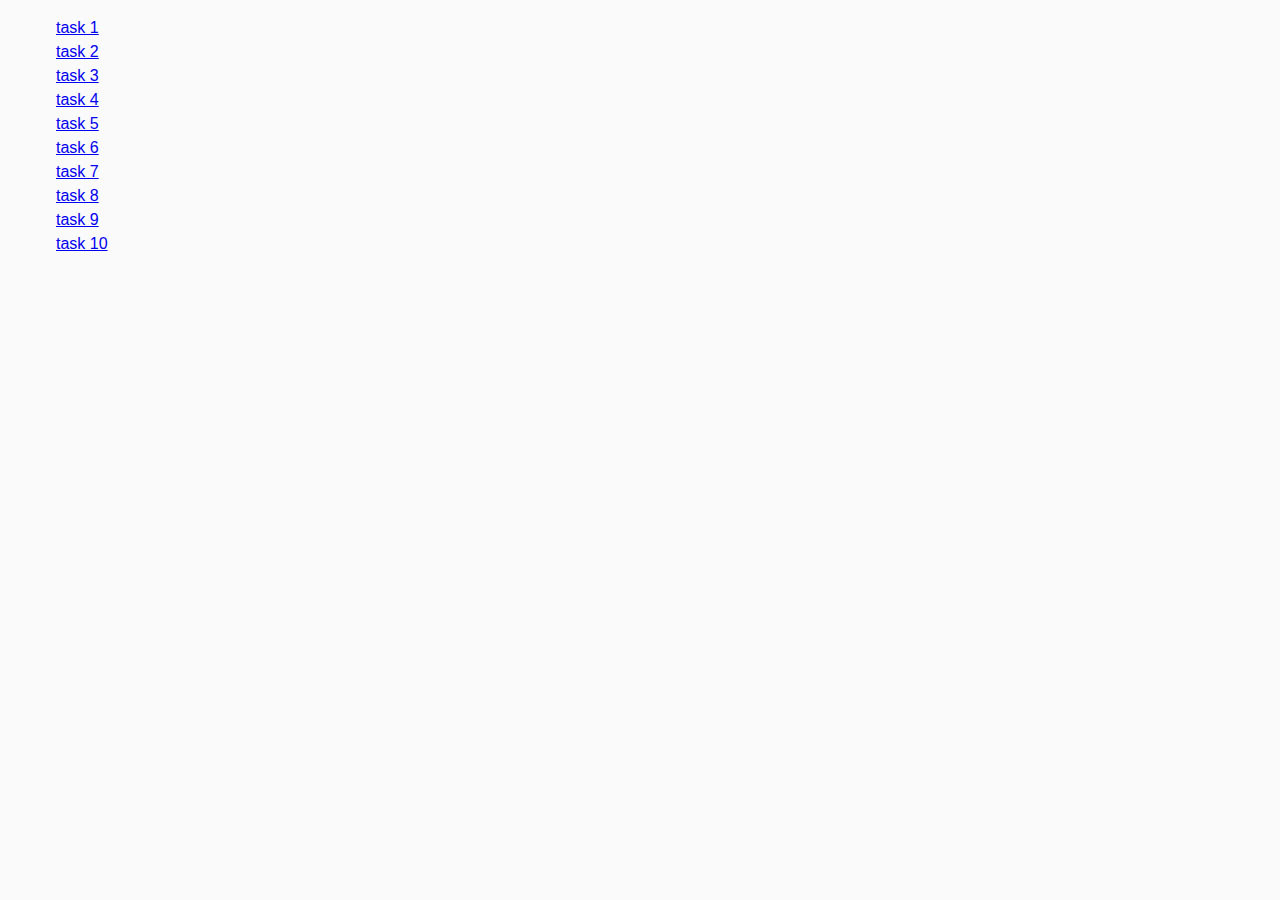
==== index.html @ 536f93e9 "Initial commit" ====
<!DOCTYPE html>
<html lang="en">
  <head>
    <meta charset="UTF-8" />
    <meta http-equiv="X-UA-Compatible" content="IE=edge" />
    <meta name="viewport" content="width=device-width, initial-scale=1.0" />
    <title>Document</title>

    <link rel="stylesheet" href="./css/common.css" />
  </head>
  <body>
    <ul>
      <li><a href="./task-01.html">task 1</a></li>
      <li><a href="./task-02.html">task 2</a></li>
      <li><a href="./task-03.html">task 3</a></li>
      <li><a href="./task-04.html">task 4</a></li>
      <li><a href="./task-05.html">task 5</a></li>
      <li><a href="./task-06.html">task 6</a></li>
      <li><a href="./task-07.html">task 7</a></li>
      <li><a href="./task-08.html">task 8</a></li>
      <li><a href="./task-09.html">task 9</a></li>
      <li><a href="./task-10.html">task 10</a></li>
    </ul>
  </body>
</html>
---- css/common.css ----
* {
  box-sizing: border-box;
}

body {
  margin: 16px;
  font-family: -apple-system, BlinkMacSystemFont, "Segoe UI", Roboto, Oxygen,
    Ubuntu, Cantarell, "Open Sans", "Helvetica Neue", sans-serif;
  -webkit-font-smoothing: antialiased;
  -moz-osx-font-smoothing: grayscale;
  background-color: #fafafa;
  color: #212121;
  line-height: 1.5;
}

input {
  padding: 8px;
  font: inherit;
}

button {
  padding: 8px 12px;
  cursor: pointer;
}

ul {
  list-style: none;
}

#validation-input {
  border: 3px solid #bdbdbd;
}

#validation-input.valid {
  border-color: #4caf50;
}

#validation-input.invalid {
  border-color: #f44336;
}
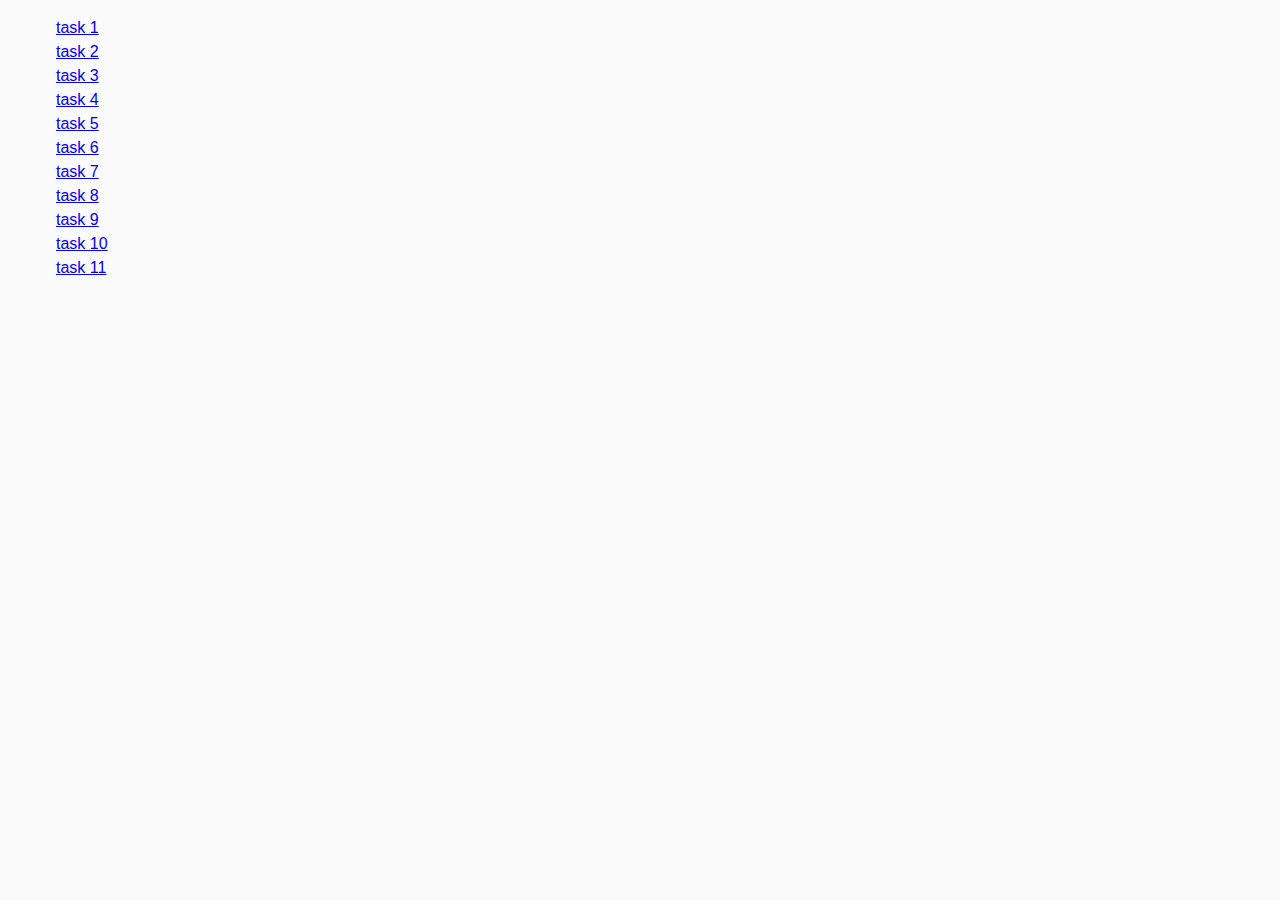
==== commit 90312517: "1" ====
--- a/index.html
+++ b/index.html
@@ -20,6 +20,7 @@
       <li><a href="./task-08.html">task 8</a></li>
       <li><a href="./task-09.html">task 9</a></li>
       <li><a href="./task-10.html">task 10</a></li>
+      <li><a href="./task-11.html">task 11</a></li>
     </ul>
   </body>
 </html>
--- a/css/common.css
+++ b/css/common.css
@@ -38,3 +38,13 @@
 #validation-input.invalid {
   border-color: #f44336;
 }
+
+.products-list {
+  display: flex;
+  flex-wrap: wrap;
+  gap: 30px;
+}
+
+.product-item {
+  width: 400px;
+}
